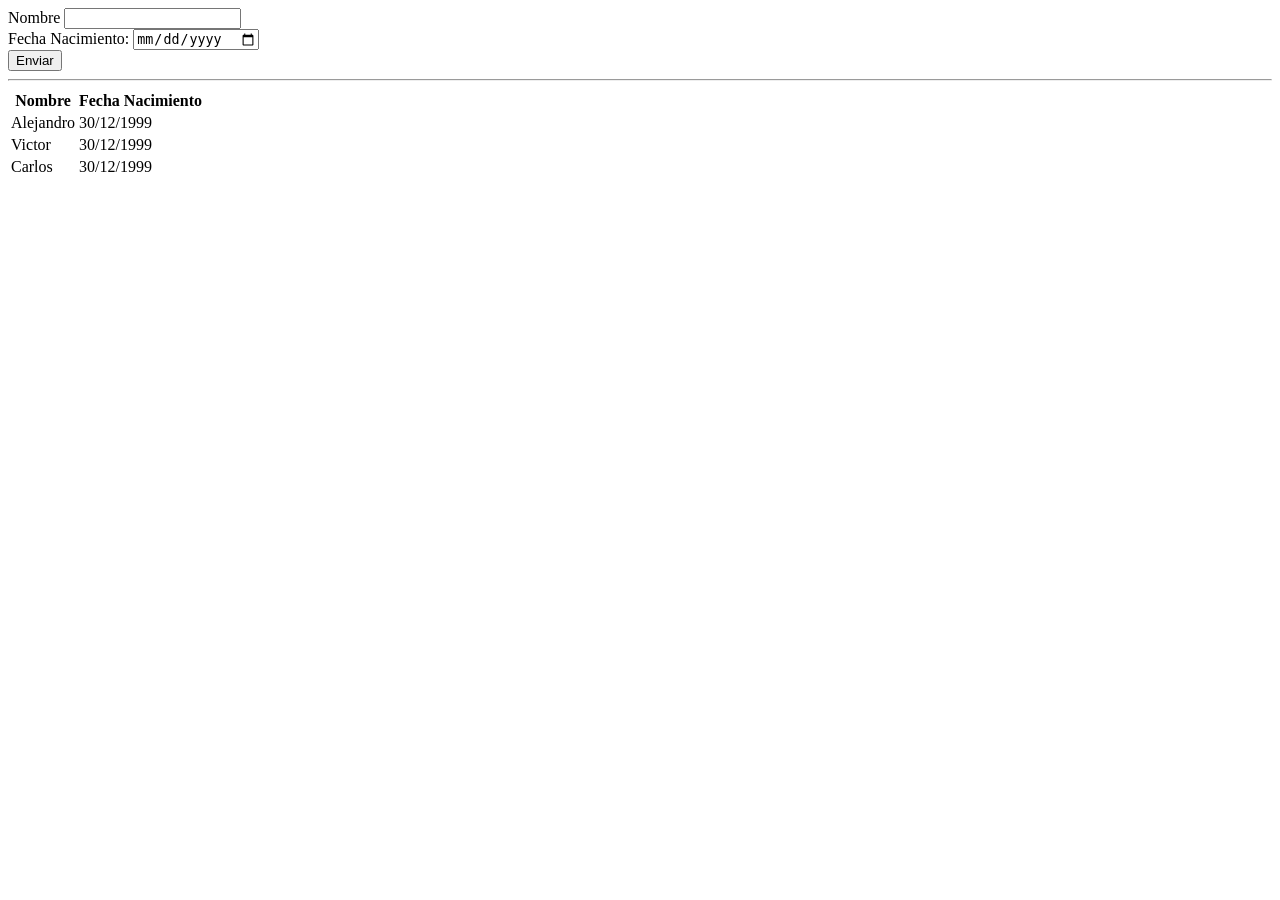
==== CRUDejemplo/index.html @ a2dc8e22 "Crud que usaremos de ejemplo" ====
<!DOCTYPE html>
<html lang="en">
<head>
    <meta charset="UTF-8">
    <meta name="viewport" content="width=device-width, initial-scale=1.0">
    <title>Prueba de Concepto - MVC</title>
</head>
<body>
        <div id=divVista>
            <div>
                <label for=nombre>Nombre</label>
                <input name=nombre></input>
            </div>
            <div>
                <label for=fechaNacimiento>Fecha Nacimiento:</label>
                <input type=date name=fechaNacimiento></input>
            </div>
            <button>Enviar</button>
        <!--Ahora tenenmos dos opciones div por cada uno de ellos o hacer una tabla(mejor div, pero miguel en el video se quiere complicar)-->
            <hr />
            <table>
                <thead>
                    <th>Nombre</th>
                    <th>Fecha Nacimiento</th>
                </thead>
                <tbody>
                    <tr>
                        <td>Alejandro</td>
                        <td>30/12/1999</td>
                    </tr>
                    <tr>
                        <td>Victor</td>
                        <td>30/12/1999</td>
                    </tr>
                    <tr>
                        <td>Carlos</td>
                        <td>30/12/1999</td>
                    </tr>
                </tbody>
                <tfooter>

                </tfooter>
            </table>
        </div>
        <script type=module src=app.js></script>
</body>
</html>
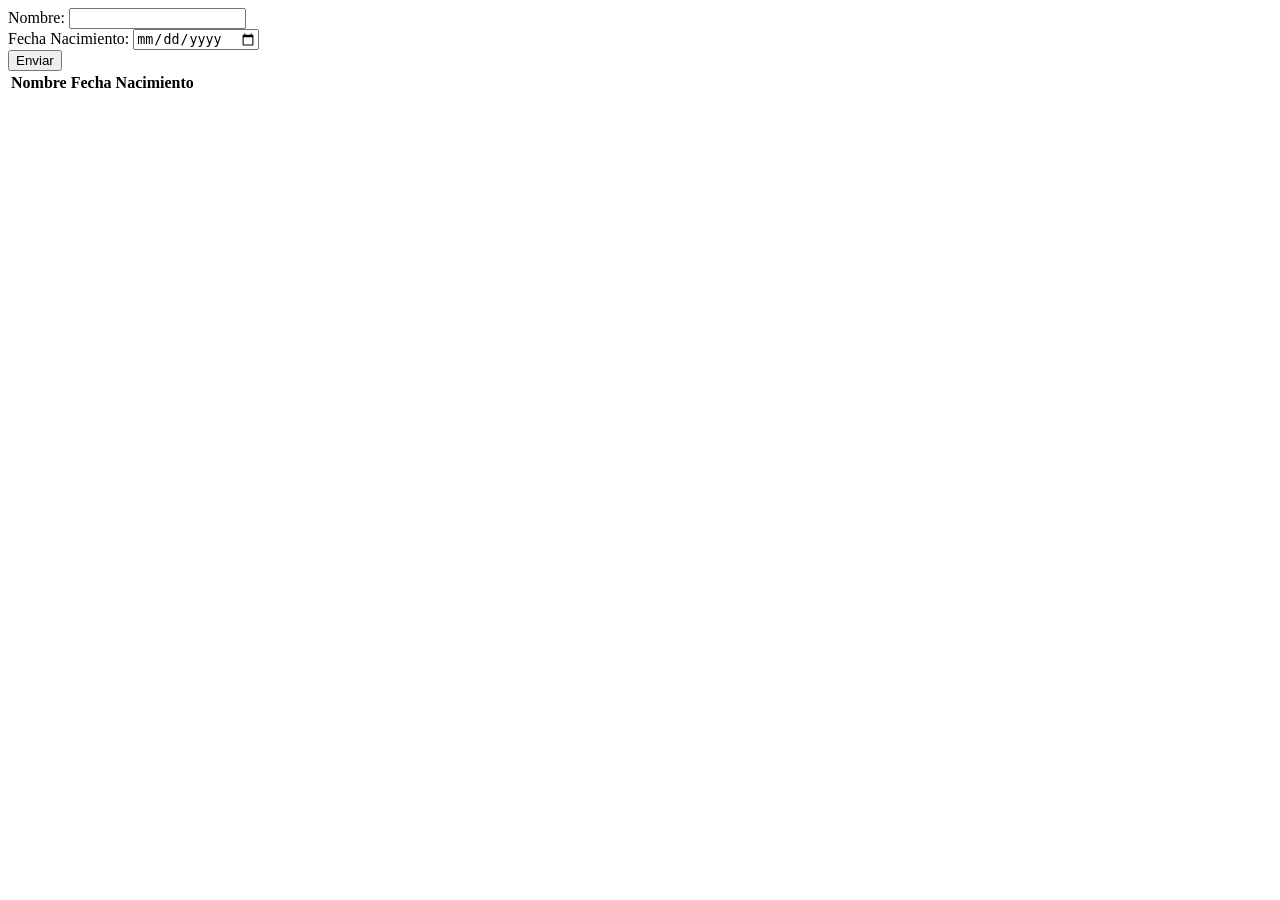
==== commit af573023: "CRUD provisional ejemplo" ====
--- a/CRUDejemplo/index.html
+++ b/CRUDejemplo/index.html
@@ -1,47 +1,21 @@
 <!DOCTYPE html>
-<html lang="en">
+<html lang="es">
 <head>
     <meta charset="UTF-8">
-    <meta name="viewport" content="width=device-width, initial-scale=1.0">
     <title>Prueba de Concepto - MVC</title>
 </head>
 <body>
-        <div id=divVista>
-            <div>
-                <label for=nombre>Nombre</label>
-                <input name=nombre></input>
-            </div>
-            <div>
-                <label for=fechaNacimiento>Fecha Nacimiento:</label>
-                <input type=date name=fechaNacimiento></input>
-            </div>
-            <button>Enviar</button>
-        <!--Ahora tenenmos dos opciones div por cada uno de ellos o hacer una tabla(mejor div, pero miguel en el video se quiere complicar)-->
-            <hr />
-            <table>
-                <thead>
-                    <th>Nombre</th>
-                    <th>Fecha Nacimiento</th>
-                </thead>
-                <tbody>
-                    <tr>
-                        <td>Alejandro</td>
-                        <td>30/12/1999</td>
-                    </tr>
-                    <tr>
-                        <td>Victor</td>
-                        <td>30/12/1999</td>
-                    </tr>
-                    <tr>
-                        <td>Carlos</td>
-                        <td>30/12/1999</td>
-                    </tr>
-                </tbody>
-                <tfooter>
+    <label>Nombre: <input type="text"></label><br>
+    <label>Fecha Nacimiento: <input type="date"></label><br>
+    <button>Enviar</button>
 
-                </tfooter>
-            </table>
-        </div>
-        <script type=module src=app.js></script>
+    <table>
+        <thead>
+            <tr><th>Nombre</th><th>Fecha Nacimiento</th></tr>
+        </thead>
+        <tbody></tbody>
+    </table>
+
+    <script type="module" src="/CRUDejemplo/app.js"></script>
 </body>
 </html>
